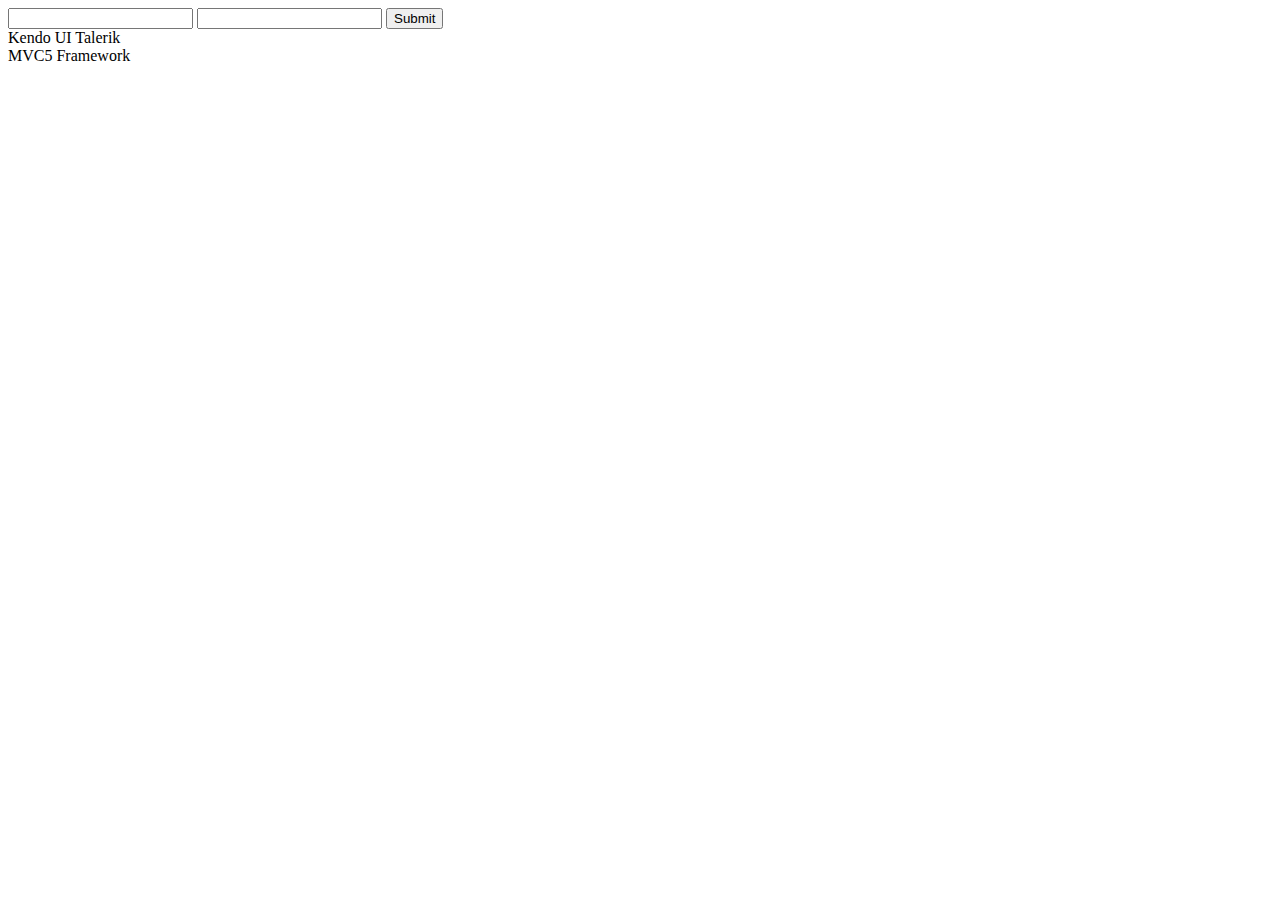
==== javascript/bmv.html @ dd9969b4 "up" ====
<!DOCTYPE HTML>
<html>
<head>
</head>
<body>
<div id="content">
<input type="number" id="height"/>	
<input type="number" id="weight"/>	
<button type="submit" onclick="bmv();">Submit</button>

</div>	

<script type="text/javascript" src="js.js"></script>
</body>
</html>
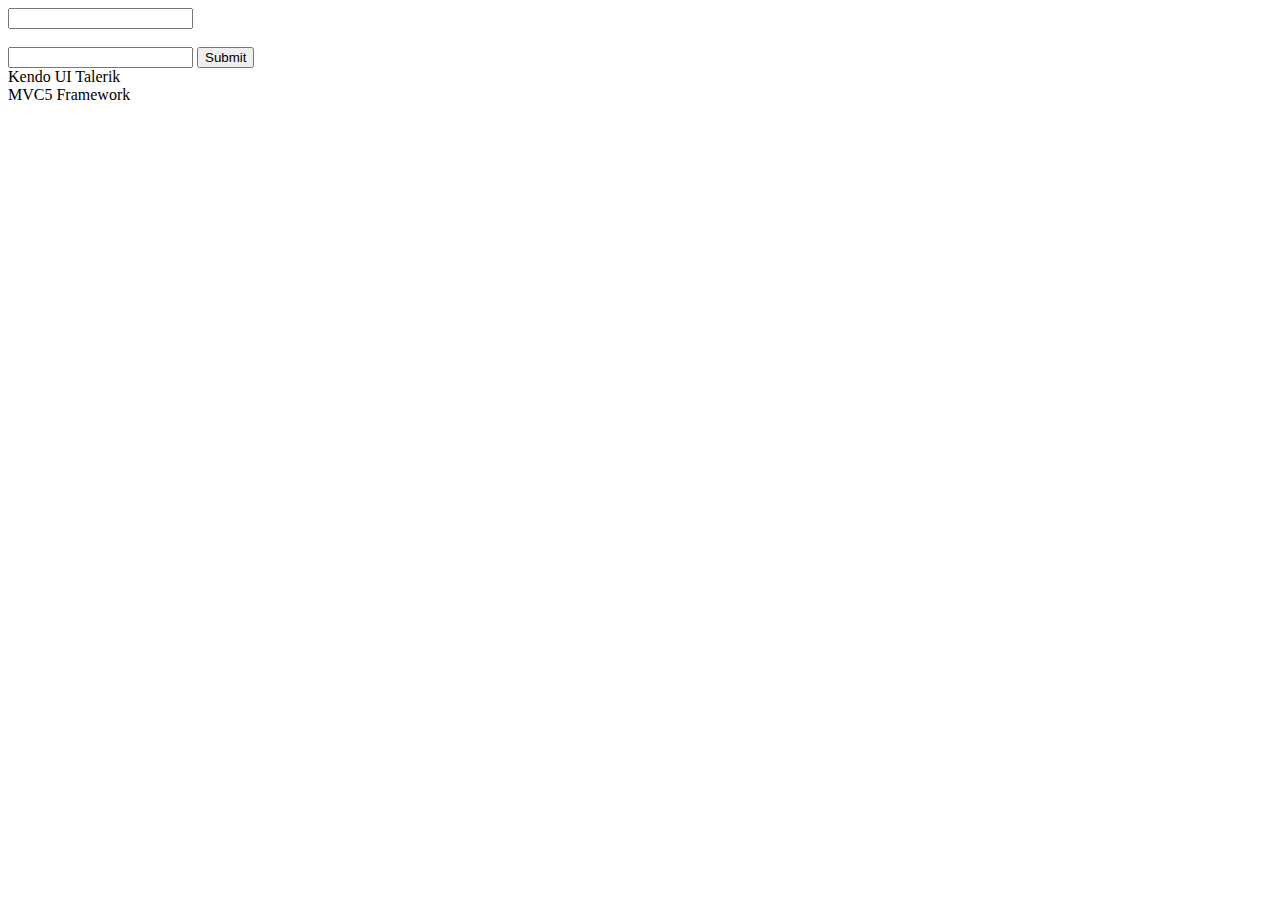
==== commit 3ec4e1c6: "Interactive inputs recursive" ====
--- a/javascript/bmv.html
+++ b/javascript/bmv.html
@@ -4,7 +4,10 @@
 </head>
 <body>
 <div id="content">
+<label></label>
 <input type="number" id="height"/>	
+<br/>
+<br/>
 <input type="number" id="weight"/>	
 <button type="submit" onclick="bmv();">Submit</button>
 
